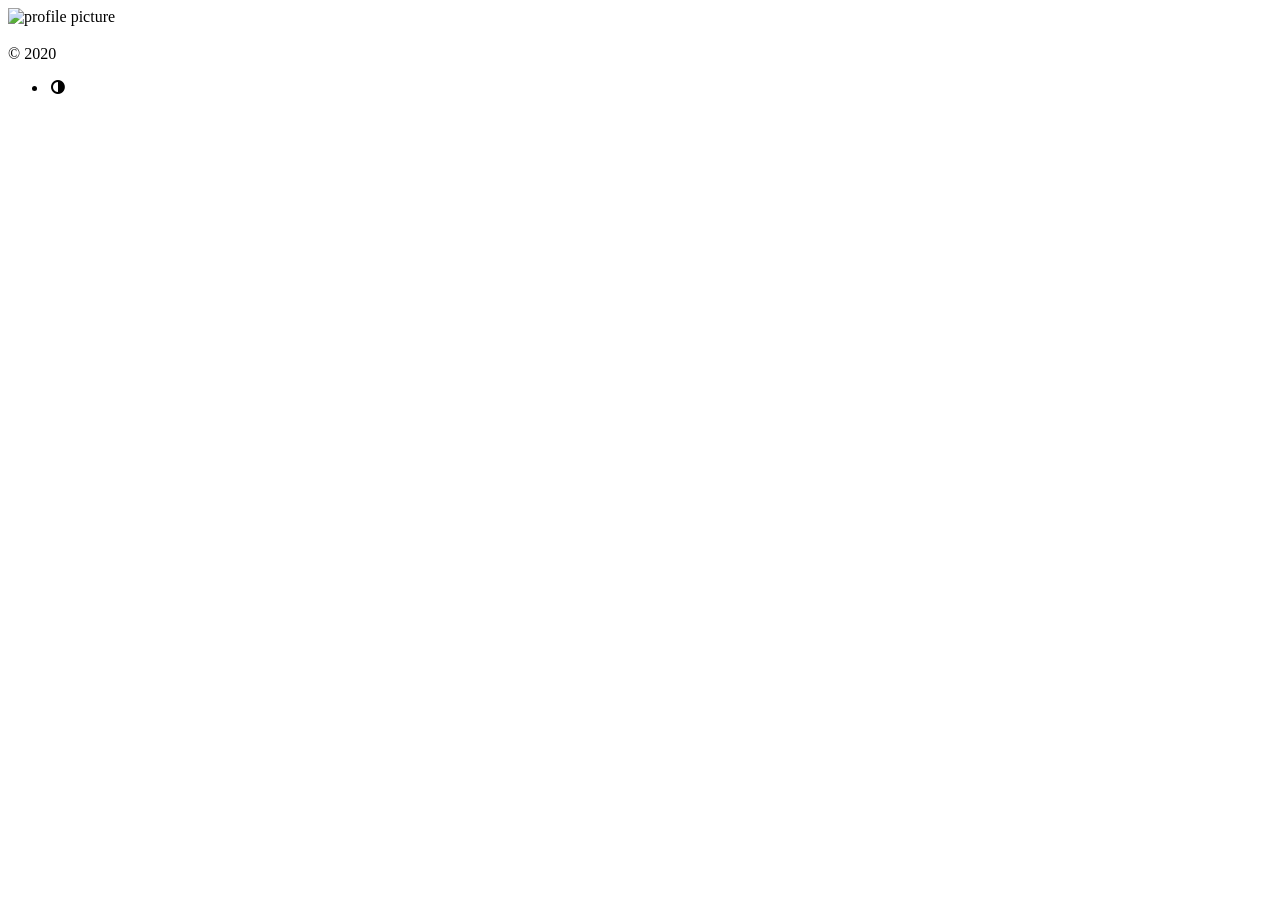
==== categories/index.html @ 5467549d "initial commit" ====
<!DOCTYPE html>
<html lang="en" data-theme=""><head>
    <title>  | Categories </title>
    <meta charset="utf-8"><meta name="generator" content="Hugo 0.75.0" /><meta name="viewport" content="width=device-width,initial-scale=1,viewport-fit=cover">
    <meta name="description" content="">
    
    <link rel="stylesheet" href="http://example.org/css/style.min.5be3a155aa89a24586c761b1b5538c4040e3735ee32ac12a708dc1696c0982f5.css" integrity="sha256-W&#43;OhVaqJokWGx2GxtVOMQEDjc17jKsEqcI3BaWwJgvU=" crossorigin="anonymous" type="text/css"><link href="https://stackpath.bootstrapcdn.com/font-awesome/4.7.0/css/font-awesome.min.css" rel="stylesheet" integrity="sha384-wvfXpqpZZVQGK6TAh5PVlGOfQNHSoD2xbE+QkPxCAFlNEevoEH3Sl0sibVcOQVnN" crossorigin="anonymous">
    
    <link rel="shortcut icon" href="http://example.org/favicon.ico" type="image/x-icon">
    <link rel="apple-touch-icon" sizes="180x180" href="http://example.org/apple-touch-icon.png">
    <link rel="icon" type="image/png" sizes="32x32" href="http://example.org/favicon-32x32.png">
    <link rel="icon" type="image/png" sizes="16x16" href="http://example.org/favicon-16x16.png">
    <link rel="canonical" href="http://example.org/categories/">
    <link rel="alternate" type="application/rss+xml" href="http://example.org/categories/index.xml" title="My New Hugo Site" />
    
    
    <script type="text/javascript" src="http://example.org/js/anatole-header.min.7e2fc0724240b28c6e214687e73a4a6eb6c196bbace546b9dc86e94cca120b5c.js" integrity="sha256-fi/AckJAsoxuIUaH5zpKbrbBlrus5Ua53IbpTMoSC1w=" crossorigin="anonymous"></script>
    <meta name="twitter:card" content="summary"/>
<meta name="twitter:title" content="Categories"/>
<meta name="twitter:description" content=""/>

</head>
<body><div class="sidebar animated fadeInDown">
    <div class="logo-title">
        <div class="title">
            <img src="http://example.org/" alt="profile picture">
            <h3 title=""><a href="/"></a></h3>
            <div class="description">
                <p></p>
            </div>
        </div>
    </div>
    <ul class="social-links">
        
    </ul>
    <div class="footer">
        <div class="by_farbox">&copy;  2020 </div>
    </div>
</div>
<div class="main">
            <div class="page-top animated fadeInDown">
    <a role="button" class="navbar-burger" data-target="navMenu" aria-label="menu" aria-expanded="false" >
        <span aria-hidden="true"></span>
        <span aria-hidden="true"></span>
        <span aria-hidden="true"></span>
      </a>
    <ul class="nav" id="navMenu">
        
        
        
        <li class="theme-switch-item">
        <a class="theme-switch" title="Switch Theme">
            <i class="fa fa-adjust fa-fw" aria-hidden="true"></i>
        </a>
        </li>
    </ul>
</div>

            <div class="autopagerize_page_element">
                <div class="content">
    <div class="archive animated fadeInDown">

        <ul class="list-with-title">
            
        </ul>
    </div>

                </div>
            </div>
        </div>

<script type="text/javascript" src="http://example.org/js/jquery.min.86b1e8f819ee2d9099a783e50b49dff24282545fc40773861f9126b921532e4c.js" integrity="sha256-hrHo&#43;BnuLZCZp4PlC0nf8kKCVF/EB3OGH5EmuSFTLkw=" crossorigin="anonymous"></script>




<script type="text/javascript" src="http://example.org/js/bundle.min.0f9c74cb78f13d1f15f33daff4037c70354f98acfbb97a6f61708966675c3cae.js" integrity="sha256-D5x0y3jxPR8V8z2v9AN8cDVPmKz7uXpvYXCJZmdcPK4=" crossorigin="anonymous"></script>

<script type="text/javascript" src="http://example.org/js/medium-zoom.min.92f21c856129f84aeb719459b3e6ac621a3032fd7b180a18c04e1d12083f8aba.js" integrity="sha256-kvIchWEp&#43;ErrcZRZs&#43;asYhowMv17GAoYwE4dEgg/iro=" crossorigin="anonymous"></script></body>

</html>
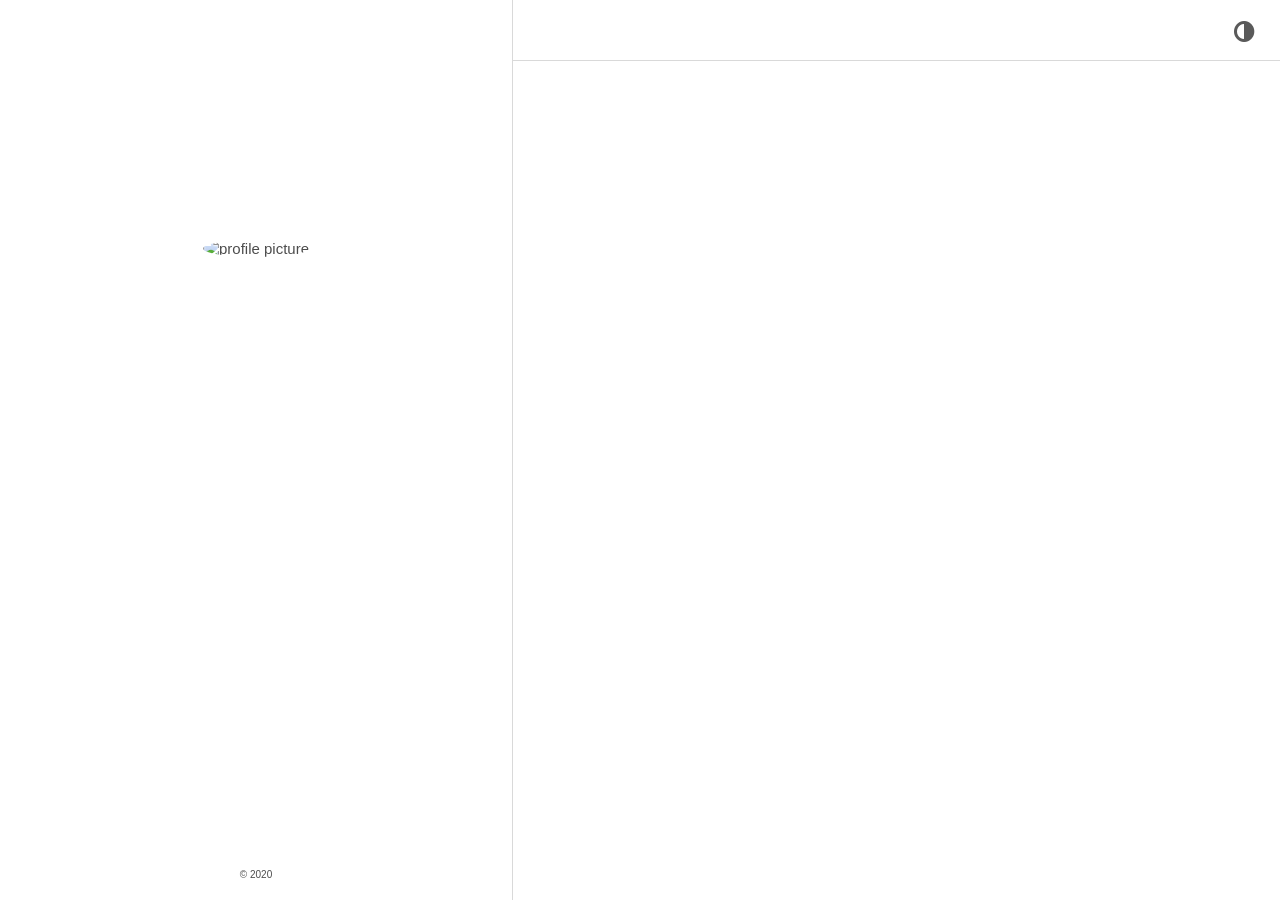
==== commit 65545a65: "base URL changed" ====
--- a/categories/index.html
+++ b/categories/index.html
@@ -4,17 +4,17 @@
     <meta charset="utf-8"><meta name="generator" content="Hugo 0.75.0" /><meta name="viewport" content="width=device-width,initial-scale=1,viewport-fit=cover">
     <meta name="description" content="">
     
-    <link rel="stylesheet" href="http://example.org/css/style.min.5be3a155aa89a24586c761b1b5538c4040e3735ee32ac12a708dc1696c0982f5.css" integrity="sha256-W&#43;OhVaqJokWGx2GxtVOMQEDjc17jKsEqcI3BaWwJgvU=" crossorigin="anonymous" type="text/css"><link href="https://stackpath.bootstrapcdn.com/font-awesome/4.7.0/css/font-awesome.min.css" rel="stylesheet" integrity="sha384-wvfXpqpZZVQGK6TAh5PVlGOfQNHSoD2xbE+QkPxCAFlNEevoEH3Sl0sibVcOQVnN" crossorigin="anonymous">
+    <link rel="stylesheet" href="https://chaos998.github.io/css/style.min.5be3a155aa89a24586c761b1b5538c4040e3735ee32ac12a708dc1696c0982f5.css" integrity="sha256-W&#43;OhVaqJokWGx2GxtVOMQEDjc17jKsEqcI3BaWwJgvU=" crossorigin="anonymous" type="text/css"><link href="https://stackpath.bootstrapcdn.com/font-awesome/4.7.0/css/font-awesome.min.css" rel="stylesheet" integrity="sha384-wvfXpqpZZVQGK6TAh5PVlGOfQNHSoD2xbE+QkPxCAFlNEevoEH3Sl0sibVcOQVnN" crossorigin="anonymous">
     
-    <link rel="shortcut icon" href="http://example.org/favicon.ico" type="image/x-icon">
-    <link rel="apple-touch-icon" sizes="180x180" href="http://example.org/apple-touch-icon.png">
-    <link rel="icon" type="image/png" sizes="32x32" href="http://example.org/favicon-32x32.png">
-    <link rel="icon" type="image/png" sizes="16x16" href="http://example.org/favicon-16x16.png">
-    <link rel="canonical" href="http://example.org/categories/">
-    <link rel="alternate" type="application/rss+xml" href="http://example.org/categories/index.xml" title="My New Hugo Site" />
+    <link rel="shortcut icon" href="https://chaos998.github.iofavicon.ico" type="image/x-icon">
+    <link rel="apple-touch-icon" sizes="180x180" href="https://chaos998.github.ioapple-touch-icon.png">
+    <link rel="icon" type="image/png" sizes="32x32" href="https://chaos998.github.iofavicon-32x32.png">
+    <link rel="icon" type="image/png" sizes="16x16" href="https://chaos998.github.iofavicon-16x16.png">
+    <link rel="canonical" href="https://chaos998.github.io/categories/">
+    <link rel="alternate" type="application/rss+xml" href="https://chaos998.github.io/categories/index.xml" title="Hello Programmer" />
     
     
-    <script type="text/javascript" src="http://example.org/js/anatole-header.min.7e2fc0724240b28c6e214687e73a4a6eb6c196bbace546b9dc86e94cca120b5c.js" integrity="sha256-fi/AckJAsoxuIUaH5zpKbrbBlrus5Ua53IbpTMoSC1w=" crossorigin="anonymous"></script>
+    <script type="text/javascript" src="https://chaos998.github.io/js/anatole-header.min.7e2fc0724240b28c6e214687e73a4a6eb6c196bbace546b9dc86e94cca120b5c.js" integrity="sha256-fi/AckJAsoxuIUaH5zpKbrbBlrus5Ua53IbpTMoSC1w=" crossorigin="anonymous"></script>
     <meta name="twitter:card" content="summary"/>
 <meta name="twitter:title" content="Categories"/>
 <meta name="twitter:description" content=""/>
@@ -23,7 +23,7 @@
 <body><div class="sidebar animated fadeInDown">
     <div class="logo-title">
         <div class="title">
-            <img src="http://example.org/" alt="profile picture">
+            <img src="https://chaos998.github.io" alt="profile picture">
             <h3 title=""><a href="/"></a></h3>
             <div class="description">
                 <p></p>
@@ -69,13 +69,13 @@
             </div>
         </div>
 
-<script type="text/javascript" src="http://example.org/js/jquery.min.86b1e8f819ee2d9099a783e50b49dff24282545fc40773861f9126b921532e4c.js" integrity="sha256-hrHo&#43;BnuLZCZp4PlC0nf8kKCVF/EB3OGH5EmuSFTLkw=" crossorigin="anonymous"></script>
+<script type="text/javascript" src="https://chaos998.github.io/js/jquery.min.86b1e8f819ee2d9099a783e50b49dff24282545fc40773861f9126b921532e4c.js" integrity="sha256-hrHo&#43;BnuLZCZp4PlC0nf8kKCVF/EB3OGH5EmuSFTLkw=" crossorigin="anonymous"></script>
 
 
 
 
-<script type="text/javascript" src="http://example.org/js/bundle.min.0f9c74cb78f13d1f15f33daff4037c70354f98acfbb97a6f61708966675c3cae.js" integrity="sha256-D5x0y3jxPR8V8z2v9AN8cDVPmKz7uXpvYXCJZmdcPK4=" crossorigin="anonymous"></script>
+<script type="text/javascript" src="https://chaos998.github.io/js/bundle.min.0f9c74cb78f13d1f15f33daff4037c70354f98acfbb97a6f61708966675c3cae.js" integrity="sha256-D5x0y3jxPR8V8z2v9AN8cDVPmKz7uXpvYXCJZmdcPK4=" crossorigin="anonymous"></script>
 
-<script type="text/javascript" src="http://example.org/js/medium-zoom.min.92f21c856129f84aeb719459b3e6ac621a3032fd7b180a18c04e1d12083f8aba.js" integrity="sha256-kvIchWEp&#43;ErrcZRZs&#43;asYhowMv17GAoYwE4dEgg/iro=" crossorigin="anonymous"></script></body>
+<script type="text/javascript" src="https://chaos998.github.io/js/medium-zoom.min.92f21c856129f84aeb719459b3e6ac621a3032fd7b180a18c04e1d12083f8aba.js" integrity="sha256-kvIchWEp&#43;ErrcZRZs&#43;asYhowMv17GAoYwE4dEgg/iro=" crossorigin="anonymous"></script></body>
 
 </html>
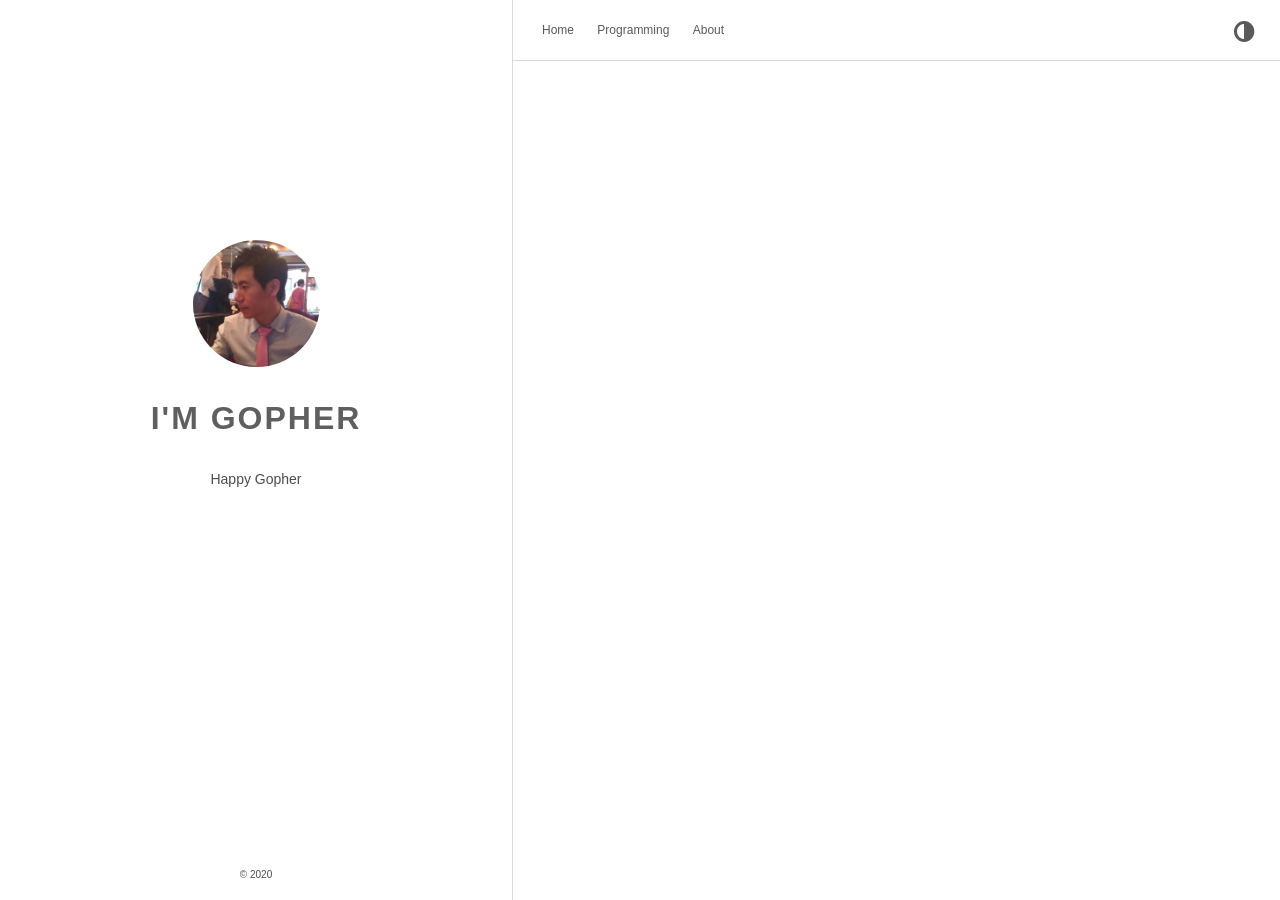
==== commit f871f5e5: "menu added" ====
--- a/categories/index.html
+++ b/categories/index.html
@@ -2,7 +2,7 @@
 <html lang="en" data-theme=""><head>
     <title>  | Categories </title>
     <meta charset="utf-8"><meta name="generator" content="Hugo 0.75.0" /><meta name="viewport" content="width=device-width,initial-scale=1,viewport-fit=cover">
-    <meta name="description" content="">
+    <meta name="description" content="Happy Gopher">
     
     <link rel="stylesheet" href="https://chaos998.github.io/css/style.min.5be3a155aa89a24586c761b1b5538c4040e3735ee32ac12a708dc1696c0982f5.css" integrity="sha256-W&#43;OhVaqJokWGx2GxtVOMQEDjc17jKsEqcI3BaWwJgvU=" crossorigin="anonymous" type="text/css"><link href="https://stackpath.bootstrapcdn.com/font-awesome/4.7.0/css/font-awesome.min.css" rel="stylesheet" integrity="sha384-wvfXpqpZZVQGK6TAh5PVlGOfQNHSoD2xbE+QkPxCAFlNEevoEH3Sl0sibVcOQVnN" crossorigin="anonymous">
     
@@ -17,16 +17,16 @@
     <script type="text/javascript" src="https://chaos998.github.io/js/anatole-header.min.7e2fc0724240b28c6e214687e73a4a6eb6c196bbace546b9dc86e94cca120b5c.js" integrity="sha256-fi/AckJAsoxuIUaH5zpKbrbBlrus5Ua53IbpTMoSC1w=" crossorigin="anonymous"></script>
     <meta name="twitter:card" content="summary"/>
 <meta name="twitter:title" content="Categories"/>
-<meta name="twitter:description" content=""/>
+<meta name="twitter:description" content="Happy Gopher"/>
 
 </head>
 <body><div class="sidebar animated fadeInDown">
     <div class="logo-title">
         <div class="title">
-            <img src="https://chaos998.github.io" alt="profile picture">
-            <h3 title=""><a href="/"></a></h3>
+            <img src="https://chaos998.github.io/images/profile.jpg" alt="profile picture">
+            <h3 title=""><a href="/">I&#39;m Gopher</a></h3>
             <div class="description">
-                <p></p>
+                <p>Happy Gopher</p>
             </div>
         </div>
     </div>
@@ -46,6 +46,15 @@
       </a>
     <ul class="nav" id="navMenu">
         
+        
+        
+        <li><a  href="/"  title="">Home</a></li>
+        
+        
+        <li><a  href="/programming/"  title="">Programming</a></li>
+        
+        
+        <li><a  href="/about/"  title="">About</a></li>
         
         
         <li class="theme-switch-item">
